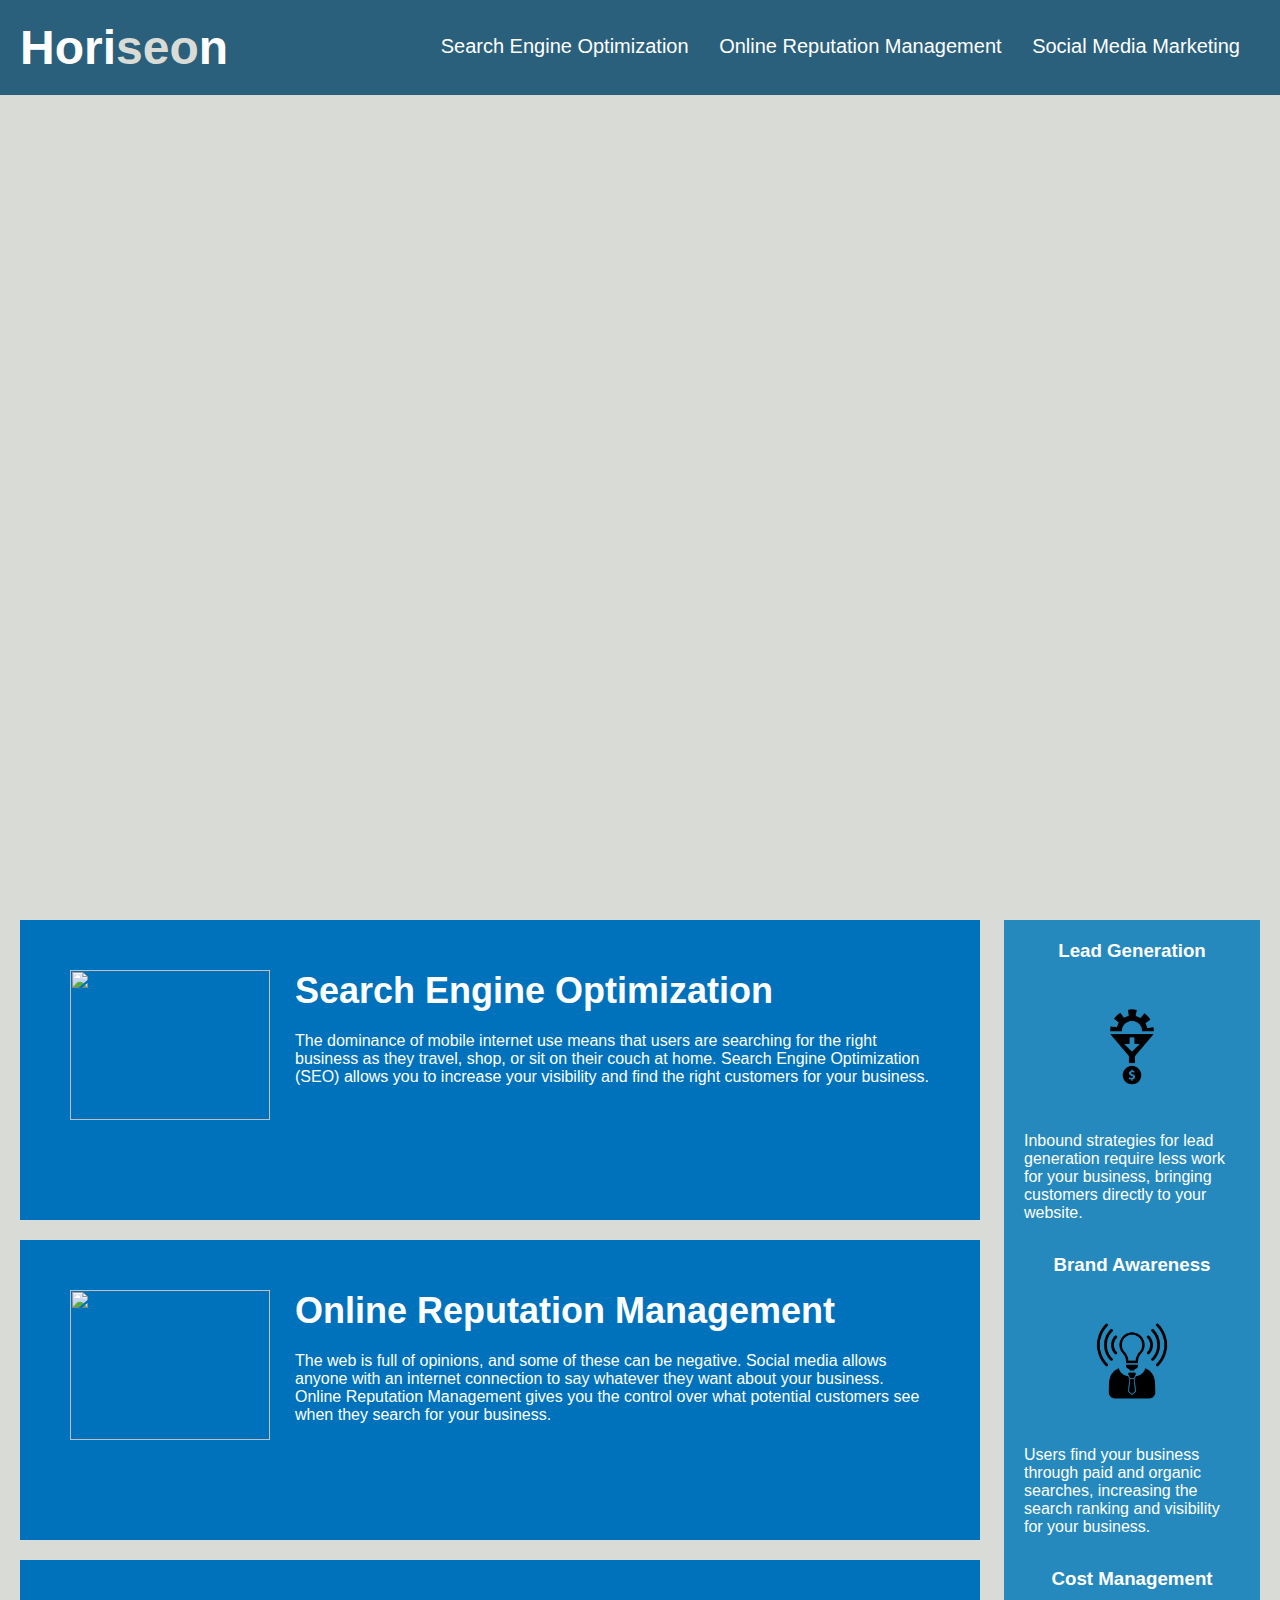
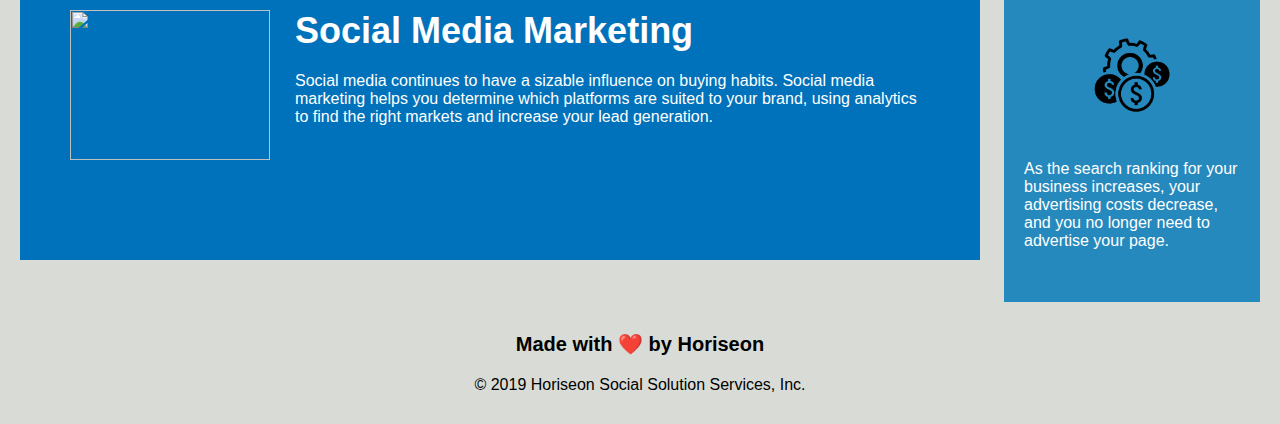
==== Develop/index.html @ 746ce793 "add starter code" ====
<!DOCTYPE html>
<html lang="en-us">

<head>
    <meta charset="UTF-8" />
    <link rel="stylesheet" href="./assets/css/style.css">
    <title>website</title>
</head>

<body>
    <div class="header">
        <h1>Hori<span class="seo">seo</span>n</h1>
        <div>
            <ul>
                <li>
                    <a href="#search-engine-optimization">Search Engine Optimization</a>
                </li>
                <li>
                    <a href="#online-reputation-management">Online Reputation Management</a>
                </li>
                <li>
                    <a href="#social-media-marketing">Social Media Marketing</a>
                </li>
            </ul>
        </div>
    </div>
    <div class="hero"></div>
    <div class="content">
        <div class="Content-Optimization">
            <img src="./assets/images/search-engine-optimization.jpg" class="float-left" />
            <h2>Search Engine Optimization</h2>
            <p>
                The dominance of mobile internet use means that users are searching for the right business as they travel, shop, or sit on their couch at home. Search Engine Optimization (SEO) allows you to increase your visibility and find the right customers for your business.
            </p>
        </div>
        <div id="online-reputation-management" class="Content-Optimization">
            <img src="./assets/images/online-reputation-management.jpg" class="float-left" />
            <h2>Online Reputation Management</h2>
            <p>
                The web is full of opinions, and some of these can be negative. Social media allows anyone with an internet connection to say whatever they want about your business. Online Reputation Management gives you the control over what potential customers see when they search for your business.
            </p>
        </div>
        <div id="social-media-marketing" class="Content-Optimization">
            <img src="./assets/images/social-media-marketing.jpg" class="float-left"
            height="250"
            width="300" />
            <h2>Social Media Marketing</h2>
            <p>
                Social media continues to have a sizable influence on buying habits. Social media marketing helps you determine which platforms are suited to your brand, using analytics to find the right markets and increase your lead generation.
            </p>
        </div>

    </div>
    <div class="benefits">
        <div class="benefit-optimization ">
            <h3>Lead Generation</h3>
            <img src="./assets/images/lead-generation.png" />
            <p>
                Inbound strategies for lead generation require less work for your business, bringing customers directly to your website.
            </p>
        </div>
        <div class="benefit-optimization ">
            <h3>Brand Awareness</h3>
            <img src="./assets/images/brand-awareness.png" />
            <p>
                Users find your business through paid and organic searches, increasing the search ranking and visibility for your business.
            </p>
        </div>
        <div class="benefit-optimization ">
            <h3>Cost Management</h3>
            <img src="./assets/images/cost-management.png"></img>
            <p>
                As the search ranking for your business increases, your advertising costs decrease, and you no longer need to advertise your page.
            </p>
        </div>
    </div>
    <div class="footer">
        <h2>Made with ❤️️ by Horiseon</h2>
        <p>
            &copy; 2019 Horiseon Social Solution Services, Inc.
        </p>
    </div>
</body>

</html>
---- Develop/assets/css/style.css ----
* {
    box-sizing: border-box;
    padding: 0;
    margin: 0;
}

body {
    background-color: #d9dcd6;
}

.header {
    padding: 20px;
    font-family: 'Trebuchet MS', 'Lucida Sans Unicode', 'Lucida Grande', 'Lucida Sans', Arial, sans-serif;
    background-color: #2a607c;
    color: #ffffff;
}

.header h1 {
    display: inline-block;
    font-size: 48px;
}

.header h1 .seo {
    color: #d9dcd6;
}

h2 {
    margin-bottom: 20px;
    font-size: 36px;
}

h3 {
    margin-bottom: 10px;
    text-align: center;
}

.header div {
    padding-top: 15px;
    margin-right: 20px;
    float: right;
    font-family: 'Gill Sans', 'Gill Sans MT', Calibri, 'Trebuchet MS', sans-serif;
    font-size: 20px;
}

.header div ul {
    list-style-type: none;
}

.header div ul li {
    display: inline-block;
    margin-left: 25px;
}

a {
    color: #ffffff;
    text-decoration: none;
}

p {
    font-size: 16px;
}

.float-left {
    float: left;
    margin-right: 25px;
}

img {
    height: 150px;
    width: 200px;
}

.benefits img {
    display: block;
    margin: 10px auto;
    max-width: 150px;
}

.hero {
    height: 800px;
    width: 100%;
    margin-bottom: 25px;
    background-image: url("../images/digital-marketing-meeting.jpg");
    background-size: cover;
    background-position: center;
}


.content {
    width: 75%;
    display: inline-block;
    margin-left: 20px;
}

.Content-Optimization {
    margin-bottom: 20px;
    padding: 50px;
    height: 300px;
    font-family: 'Gill Sans', 'Gill Sans MT', Calibri, 'Trebuchet MS', sans-serif;
    background-color: #0072bb;
    color: #ffffff;
}

.benefits {
    margin-right: 20px;
    padding: 20px;
    clear: both;
    float: right;
    width: 20%;
    height: 100%;
    font-family: 'Gill Sans', 'Gill Sans MT', Calibri, 'Trebuchet MS', sans-serif;
    background-color: #2589bd;
}

.benefit-optimization {
    margin-bottom: 32px;
    color: #ffffff;
}
.footer {
    padding: 30px;
    clear: both;
    font-family: 'Trebuchet MS', 'Lucida Sans Unicode', 'Lucida Grande', 'Lucida Sans', Arial, sans-serif;
    text-align: center;
}

.footer h2 {
    font-size: 20px;
}
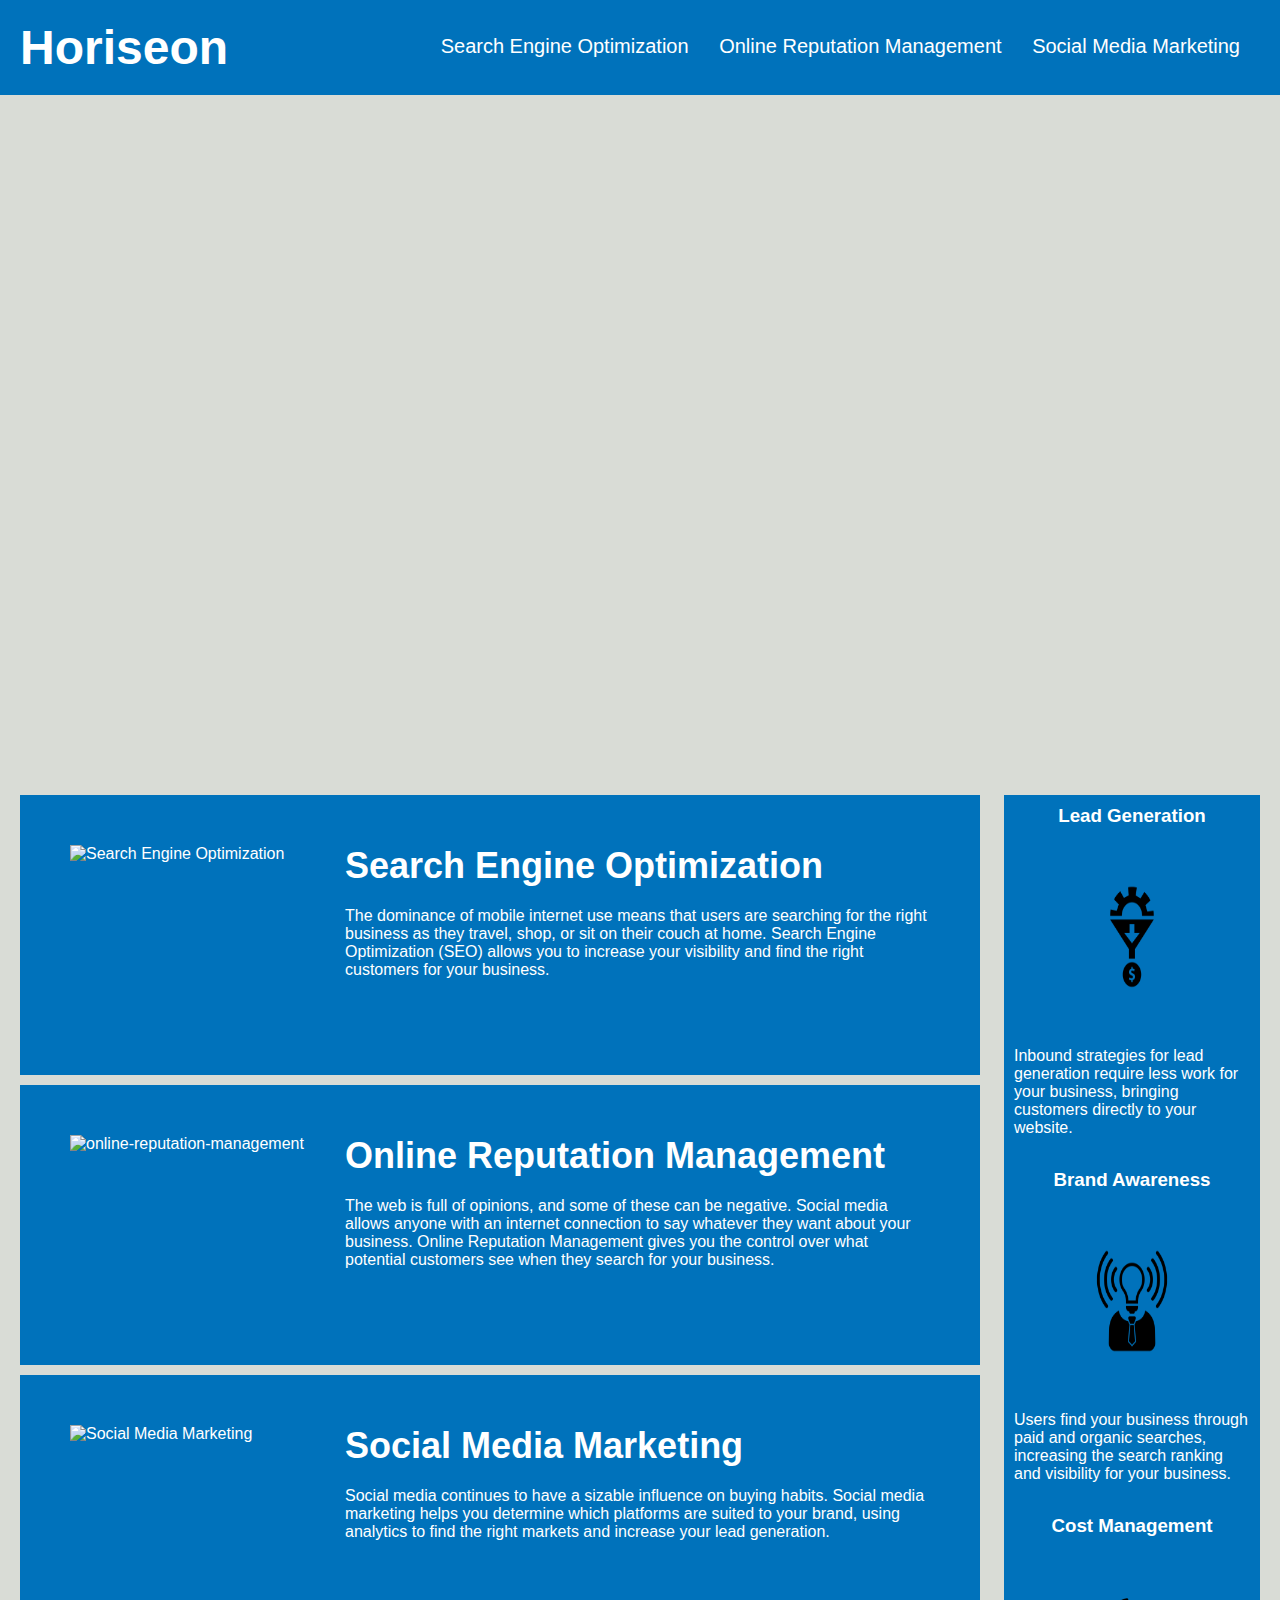
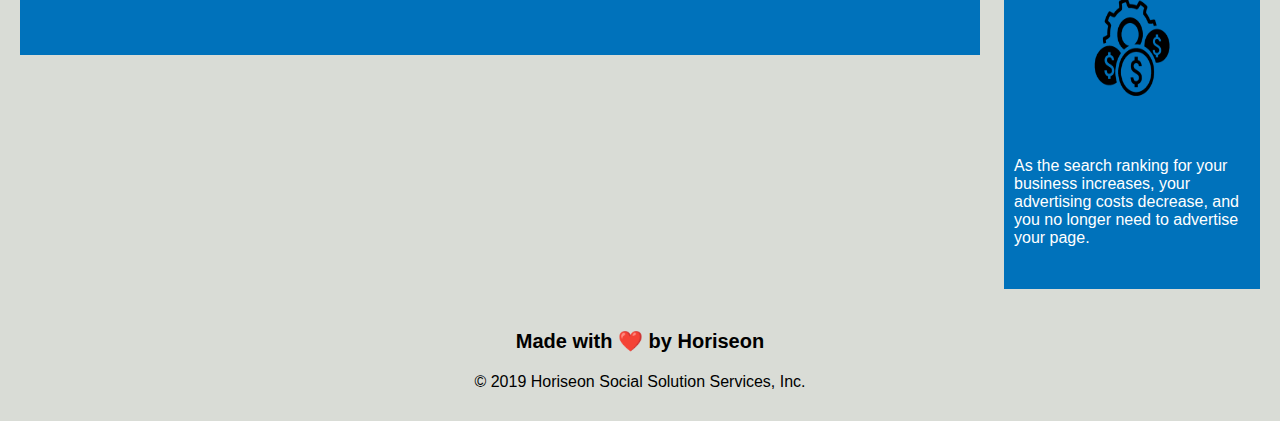
==== commit 5d9be20e: "updating the code for Challenge1 to better suit the criteria" ====
--- a/Develop/index.html
+++ b/Develop/index.html
@@ -4,12 +4,12 @@
 <head>
     <meta charset="UTF-8" />
     <link rel="stylesheet" href="./assets/css/style.css">
-    <title>website</title>
+    <title>Horiseon</title>
 </head>
 
 <body>
-    <div class="header">
-        <h1>Hori<span class="seo">seo</span>n</h1>
+    <header>
+        <h1>Horiseon<div class="seo"></div></h1>
         <div>
             <ul>
                 <li>
@@ -23,63 +23,68 @@
                 </li>
             </ul>
         </div>
-    </div>
+    </header>
+    
+    <!--Main title picture-->
     <div class="hero"></div>
+
+    <!--Main Content For Website-->     
     <div class="content">
         <div class="Content-Optimization">
-            <img src="./assets/images/search-engine-optimization.jpg" class="float-left" />
+            <img src="./assets/images/search-engine-optimization.jpg" alt="Search Engine Optimization" class="float-left">
             <h2>Search Engine Optimization</h2>
             <p>
                 The dominance of mobile internet use means that users are searching for the right business as they travel, shop, or sit on their couch at home. Search Engine Optimization (SEO) allows you to increase your visibility and find the right customers for your business.
             </p>
         </div>
         <div id="online-reputation-management" class="Content-Optimization">
-            <img src="./assets/images/online-reputation-management.jpg" class="float-left" />
+            <img src="./assets/images/online-reputation-management.jpg"  alt="online-reputation-management" class="float-left">
             <h2>Online Reputation Management</h2>
             <p>
                 The web is full of opinions, and some of these can be negative. Social media allows anyone with an internet connection to say whatever they want about your business. Online Reputation Management gives you the control over what potential customers see when they search for your business.
             </p>
         </div>
-        <div id="social-media-marketing" class="Content-Optimization">
-            <img src="./assets/images/social-media-marketing.jpg" class="float-left"
-            height="250"
-            width="300" />
+        <div id="social-media-marketing"class="Content-Optimization">
+            <img src="./assets/images/social-media-marketing.jpg"  alt="Social Media Marketing"  class="float-left"> 
             <h2>Social Media Marketing</h2>
             <p>
                 Social media continues to have a sizable influence on buying habits. Social media marketing helps you determine which platforms are suited to your brand, using analytics to find the right markets and increase your lead generation.
             </p>
         </div>
+    </div>
 
-    </div>
+    <!--Sidebar Content-->
     <div class="benefits">
         <div class="benefit-optimization ">
             <h3>Lead Generation</h3>
-            <img src="./assets/images/lead-generation.png" />
+            <img src="./assets/images/lead-generation.png" alt="Sidebar-Lead Generation">
             <p>
                 Inbound strategies for lead generation require less work for your business, bringing customers directly to your website.
             </p>
         </div>
         <div class="benefit-optimization ">
             <h3>Brand Awareness</h3>
-            <img src="./assets/images/brand-awareness.png" />
+            <img src="./assets/images/brand-awareness.png" alt="Sidebar-Brand Awareness">
             <p>
                 Users find your business through paid and organic searches, increasing the search ranking and visibility for your business.
             </p>
         </div>
         <div class="benefit-optimization ">
             <h3>Cost Management</h3>
-            <img src="./assets/images/cost-management.png"></img>
+            <img src="./assets/images/cost-management.png" alt="Sidebar-Cost Management">
             <p>
                 As the search ranking for your business increases, your advertising costs decrease, and you no longer need to advertise your page.
             </p>
         </div>
     </div>
-    <div class="footer">
+
+    <footer>
         <h2>Made with ❤️️ by Horiseon</h2>
         <p>
             &copy; 2019 Horiseon Social Solution Services, Inc.
         </p>
-    </div>
+    </footer>
+
 </body>
 
 </html>
--- a/Develop/assets/css/style.css
+++ b/Develop/assets/css/style.css
@@ -1,3 +1,4 @@
+                                                                                            /* Here is the full CSS of my refactor website after i implemented the Challenge 1 requirements*/
 * {
     box-sizing: border-box;
     padding: 0;
@@ -8,19 +9,20 @@
     background-color: #d9dcd6;
 }
 
-.header {
+/* Header Customization*/
+header {
     padding: 20px;
     font-family: 'Trebuchet MS', 'Lucida Sans Unicode', 'Lucida Grande', 'Lucida Sans', Arial, sans-serif;
-    background-color: #2a607c;
+    background-color: #0072bb;
     color: #ffffff;
 }
 
-.header h1 {
+header h1 {
     display: inline-block;
     font-size: 48px;
 }
 
-.header h1 .seo {
+header h1 .seo {
     color: #d9dcd6;
 }
 
@@ -34,7 +36,7 @@
     text-align: center;
 }
 
-.header div {
+header div {
     padding-top: 15px;
     margin-right: 20px;
     float: right;
@@ -42,15 +44,16 @@
     font-size: 20px;
 }
 
-.header div ul {
+header div ul {
     list-style-type: none;
 }
 
-.header div ul li {
+header div ul li {
     display: inline-block;
     margin-left: 25px;
 }
 
+/* Font Customization */
 a {
     color: #ffffff;
     text-decoration: none;
@@ -60,14 +63,59 @@
     font-size: 16px;
 }
 
+
 .float-left {
     float: left;
     margin-right: 25px;
 }
 
 img {
-    height: 150px;
-    width: 200px;
+    height: 200px;
+    width: 250px;
+}
+
+/* Link/Values For Title Picture */
+.hero {
+    height: 75vh;
+    width: 100%;
+    margin-bottom: 25px;
+    background-image: url("../images/digital-marketing-meeting.jpg") ;
+    background-size: cover;
+    background-position: center;
+}
+
+/* Values for Main Content Below Title Picture */
+.content {
+    width: 75%;
+    display: inline-block;
+    margin-left: 20px;
+}
+
+.Content-Optimization {
+    margin-bottom: 10px;
+    padding: 50px;
+    height: 280px;
+    font-family: 'Gill Sans', 'Gill Sans MT', Calibri, 'Trebuchet MS', sans-serif;
+    background-color: #0072bb;
+    color: #ffffff;
+}
+
+/* Values for Sidebar Content */
+.benefits {
+    margin-right: 20px;
+    margin-bottom: 10px;
+    padding: 10px;
+    clear: both;
+    float: right;
+    width: 20%;
+    height: 100%;
+    font-family: 'Gill Sans', 'Gill Sans MT', Calibri, 'Trebuchet MS', sans-serif;
+    background-color: #0072bb;
+}
+
+.benefit-optimization {
+    margin-bottom: 32px;
+    color: #ffffff;
 }
 
 .benefits img {
@@ -76,53 +124,14 @@
     max-width: 150px;
 }
 
-.hero {
-    height: 800px;
-    width: 100%;
-    margin-bottom: 25px;
-    background-image: url("../images/digital-marketing-meeting.jpg");
-    background-size: cover;
-    background-position: center;
-}
-
-
-.content {
-    width: 75%;
-    display: inline-block;
-    margin-left: 20px;
-}
-
-.Content-Optimization {
-    margin-bottom: 20px;
-    padding: 50px;
-    height: 300px;
-    font-family: 'Gill Sans', 'Gill Sans MT', Calibri, 'Trebuchet MS', sans-serif;
-    background-color: #0072bb;
-    color: #ffffff;
-}
-
-.benefits {
-    margin-right: 20px;
-    padding: 20px;
-    clear: both;
-    float: right;
-    width: 20%;
-    height: 100%;
-    font-family: 'Gill Sans', 'Gill Sans MT', Calibri, 'Trebuchet MS', sans-serif;
-    background-color: #2589bd;
-}
-
-.benefit-optimization {
-    margin-bottom: 32px;
-    color: #ffffff;
-}
-.footer {
+/*Footer Value and Copyright */
+footer {
     padding: 30px;
     clear: both;
     font-family: 'Trebuchet MS', 'Lucida Sans Unicode', 'Lucida Grande', 'Lucida Sans', Arial, sans-serif;
     text-align: center;
 }
 
-.footer h2 {
+footer h2 {
     font-size: 20px;
 }
